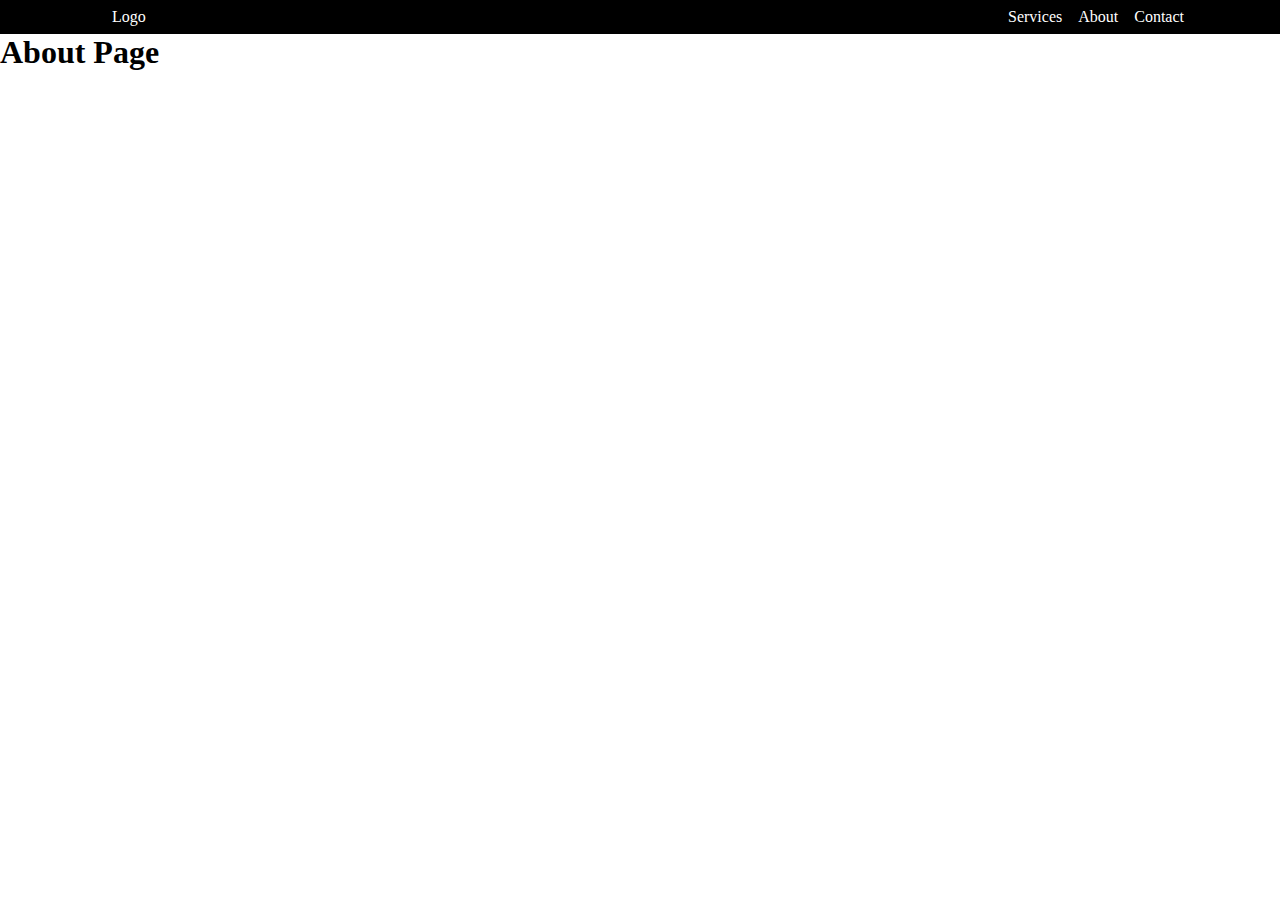
==== about.html @ 391d1739 "agregué archivos de prueba" ====
<!DOCTYPE html>
<html lang="es">
<head>
    <meta charset="UTF-8">
    <meta http-equiv="X-UA-Compatible" content="IE=edge">
    <meta name="viewport" content="width=device-width, initial-scale=1.0">
    <link rel="stylesheet" href="css/main.css">
    <title>About - Prueba header con Jquery</title>
</head>
<body>
    <header id="header" class="header"></header>

    <h1>About Page</h1>

    <script src="js/jquery-3.6.0.js"></script>
    <script src="js/script.js"></script>
</body>
</html>
---- css/main.css ----
/* Resets */
*{
    margin: 0;
    padding: 0;
    box-sizing: inherit;
}

html{
    box-sizing: border-box;
}

/* General utilities */
.container{
    width: 85%;
    margin: 0 auto;
    max-width: 1200px;
}

/* Header */
header{
    background-color: #000;
    color: #fff;
    padding: 0.5rem 0;
}

.header__links{
    text-decoration: none;
    color: white;
    margin-left: 1rem;
}

.header__list {
    display: flex;
    list-style-type: none;
}

.header__container{
    display: flex;
    justify-content: space-between;
}
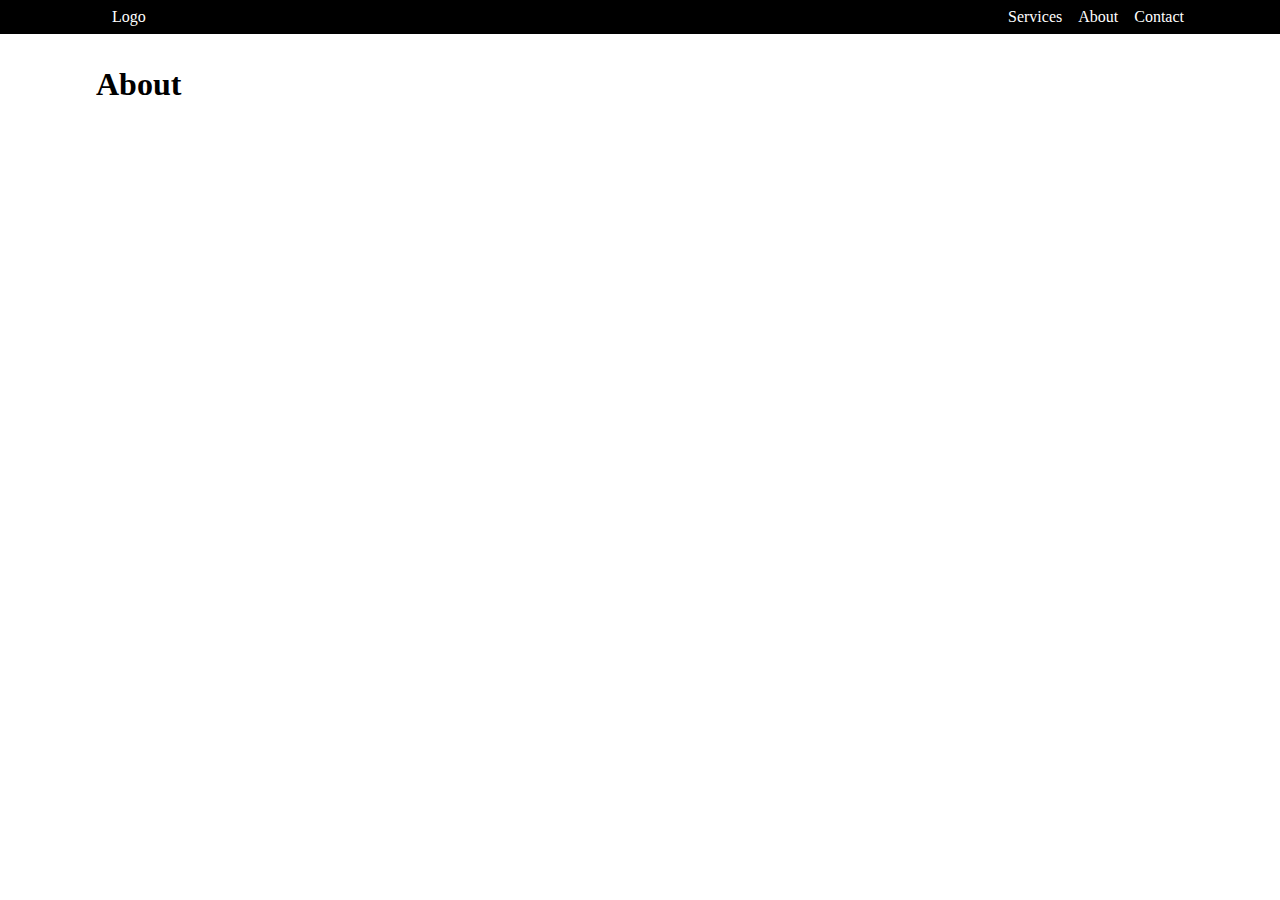
==== commit 915beeb6: "agregué containers" ====
--- a/about.html
+++ b/about.html
@@ -10,8 +10,11 @@
 <body>
     <header id="header" class="header"></header>
 
-    <h1>About Page</h1>
-
+    <main>
+        <div class="container">
+            <h1>About</h1>
+        </div>
+    </main>
     <script src="js/jquery-3.6.0.js"></script>
     <script src="js/script.js"></script>
 </body>
--- a/css/main.css
+++ b/css/main.css
@@ -14,6 +14,10 @@
     width: 85%;
     margin: 0 auto;
     max-width: 1200px;
+}
+
+main{
+    padding: 2rem 0;
 }
 
 /* Header */
